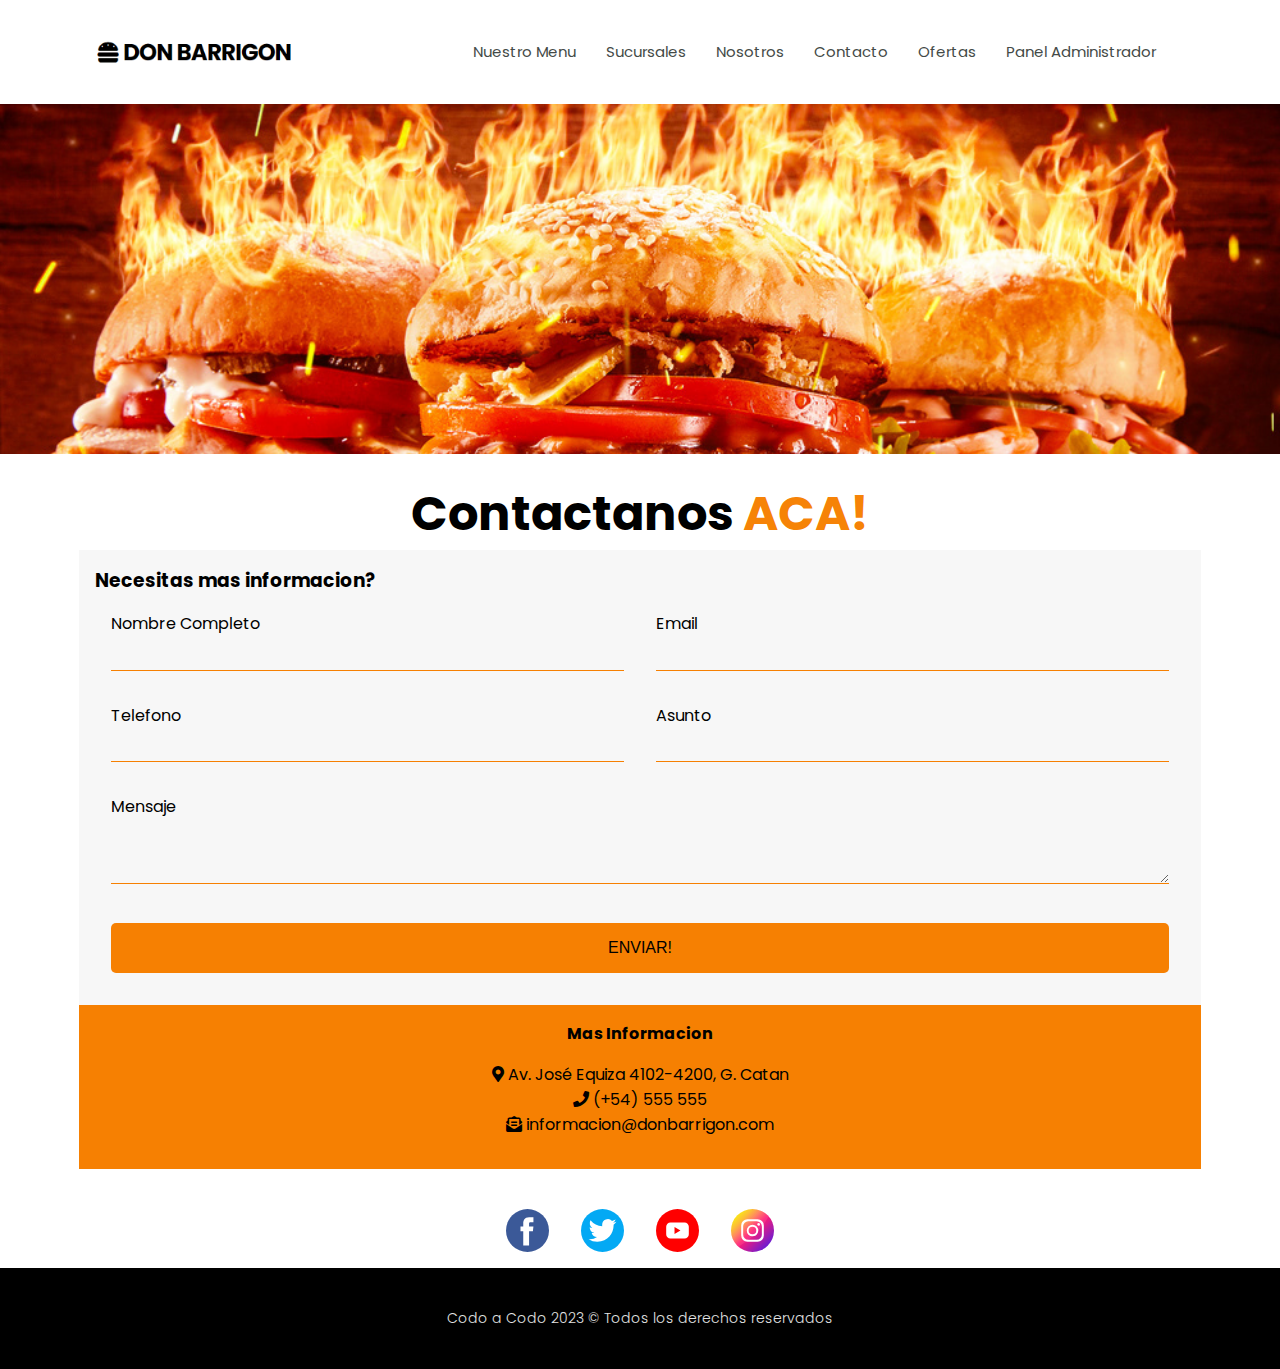
==== contacto.html @ cc316ffc "actualizacion del sitio" ====
<!DOCTYPE html>
<html lang="es">
  <head>
    <meta charset="UTF-8" />
    <meta name="viewport" content="width=device-width, initial-scale=1.0" />
    <meta name="description" content="Don Barrigon" />
    <meta name="author" content="Nahuel Zelaya,Fernando Luis Garcia,Jonathan Galeano" />
    <meta http-equiv="X-UA-Compatible" content="ie=edge" />
    <title>Don Barrigon</title>
    <link rel="icon" type="image/png" href="/img/hamburguesa-con-queso.png" />

    <!--GOOGLE FONTS: Poppins -->
    <link
      href="https://fonts.googleapis.com/css2?family=Poppins:wght@200;300;400;500;600;700;800&display=swap"
      rel="stylesheet"/>

    <!-- ICONS: Font Awesome y Line Awesome -->
    <link
      rel="stylesheet"
      href="https://use.fontawesome.com/releases/v5.8.1/css/all.css" />

     <link
      rel="stylesheet"
      href="https://maxst.icons8.com/vue-static/landings/line-awesome/line-awesome/1.3.0/css/line-awesome.min.css" />

    <!-- Animaciones AOS -->
    <link rel="stylesheet" href="https://unpkg.com/aos@next/dist/aos.css" />

    <!-- Mis Estilos -->
    <link rel="stylesheet" href="css/estilos.css" />
  </head>
  <body>
    <div class="hm-wrapper">
      <!-- menu principal -->
      <header class="hm-header">
        <div class="container">
          <div class="header-menu">
            <div class="hm-logo">
              <a href="index.html">
                <img src="img/logo.png" alt="" />
              </a>
            </div>

            <nav class="hm-menu">
              <ul>
                <li><a href="menu.html">Nuestro Menu</a></li>
                <li><a href="sucursales.html">Sucursales</a></li>
                <li><a href="nosotros.html">Nosotros</a></li>
                <li><a href="contacto.html">Contacto</a></li>
                <li><a href="ofertas.html">Ofertas</a></li>
                <li><a href="/templates/productos.html" target="_blank">Panel Administrador</a></li>
              </ul>          

              <div class="icon-menu">
                <button type="button"><i class="fas fa-bars"></i></button>
              </div>
            </nav>
          </div>
        </div>
      </header>

      <!--Menu responsive-->
      <nav class="header-menu-movil">
        <button class="cerrar-menu"><i class="fas fa-times"></i></button>
        <ul>
          <li><a href="menu.html">Nuestro Menu</a></li>
          <li><a href="sucursales.html">Sucursales</a></li>
          <li><a href="nosotros.html">Nosotros</a></li>
          <li><a href="contacto.html">Contacto</a></li>
          <li><a href="ofertas.html">Ofertas</a></li>
          <li><a href="/templates/productos.html" target="_blank">Panel Administrador</a></li>
        </ul>
      </nav>

      <!-- imagen banner -->
      <div class="hm-banner">
        <div class="img-banner">
          <img src="img/hero.jpg" alt="" />
        </div>
      </div>



        <!-- =================================
           ACA VA EL FORMULARIO
        ================================== -->

          
      <div class="content">
  
          <h1 class="logo">Contactanos <span> ACA!</span></h1>
  
          <div class="contact-wrapper animated bounceInUp">
              <div class="contact-form">
                  <h3>Necesitas mas informacion?</h3>
                  <form id="contact-form" action="https://formsubmit.co/-----------" method="POST">
                      <p>
                          <label for="nombre-completo">Nombre Completo</label>
                          <input type="text" id="nombre-completo" name="nombre-completo"><br>
                      </p>
                      <p>
                          <label for="email">Email </label>
                          <input type="email" id="email" name="email"><br>
                      </p>
                      <p>
                          <label for="telefono">Telefono</label>
                          <input type="tel" id="telefono" name="telefono"><br>
                      </p>
                      <p>
                          <label for="asunto">Asunto</label>
                          <input type="text" id="asunto" name="asunto"><br>
                      </p>
                      <p class="block">
                          <label>Mensaje</label> 
                          <textarea name="message" rows="3"></textarea>
                      </p>
                      <p class="block">
                          <button type="submit">
                              Enviar!
                          </button>
                      </p>
                  </form>
              </div>
              <div class="contact-info">
                  <h4>Mas Informacion</h4>
                  <ul>
                      <li><i class="fas fa-map-marker-alt"></i> Av. José Equiza 4102-4200, G. Catan</li>
                      <li><i class="fas fa-phone"></i> (+54) 555 555</li>
                      <li><i class="fas fa-envelope-open-text"></i> informacion@donbarrigon.com</li>
                  </ul>
                  
              </div>
          </div>
  
      </div>
    
        


      <!-- redes -->

      <section class="wrap-social-logos">
        <ul>
          <li>
            <a href="https://www.Facebook.com">
              <img src="img/facebook.svg" alt="Facebook" class="social-logo" />
            </a>
          </li>
          <li>
            <a href="https://www.Twitter.com">
              <img src="img/twitter.svg" alt="Twitter" class="social-logo" />
            </a>
          </li>
          <li>
            <a href="https://www.Youtube.com">
              <img src="img/youtube.svg" alt="Youtube" class="social-logo" />
            </a>
          </li>
          <li>
            <a href="https://www.Instagram.com">
              <img src="img/instagram.svg" alt="Instagram" class="social-logo" />
            </a>
          </li>
        </ul>
      </section>
      
      <!-- FOOTER-->      

      <footer class="foo-copy">
        <div class="container">
            <p>Codo a Codo 2023 © Todos los derechos reservados</p>
      </footer>
    </div>

      

    <!-- SCRIPT de las Animaciones AOS-->
    <script src="https://unpkg.com/aos@next/dist/aos.js"></script>

    <!-- Mi Script -->
    <script src="js/app.js"></script>

    <!--duracion en ms de AOS-->
    <script>
      AOS.init({
        duration: 1200,
      });
    </script>
  </body>
</html>
---- css/estilos.css ----
/*estilos generales*/
:root{
    --color-principal: #f67f00fd;
    --color-primary-hover:#f15c06;
    --color-verde:#04A75B;
    --color-negro: #444A47;
    --color-fondo: #F7F9FD;
    --color-footer: #151515;
}

*,::after, ::before{
    box-sizing: border-box;
}

*{
    padding: 0px;
    margin: 0;
}

body{
    font-family: 'Poppins', sans-serif;
}

.hm-wrapper{
    position: relative;
}

.hm-wrapper, body{
    min-height: 100%;
}

a{
    text-decoration: none;
}

ul,ol{
    list-style: none;
}

img{
    width: 100%;
    height: 100%;
    object-fit: cover;
    vertical-align: middle;
    border-style: none;
}

.bg-fondo{
    background: var(--color-fondo);
}

.container{
    width: 1122px;
    padding: 0 15px;
    margin: 0 auto;
}

@media screen and (min-width: 1px){
    .container{
        width: auto;
        max-width: 1122px !important;
    }
}

.uppercase{

    text-transform: uppercase !important;
}

/*buttons*/

.hm-btn{
    display: inline-block;
    position: relative;
    padding: 12px 25px;
    background: transparent;
    border: none;
    cursor: pointer;
    font-size: 14px;
    outline: 0;

}

.btn-primary{
    background: var(--color-principal);
    color: #fff;
    border-radius: 25px;
    text-align: center;
}

.btn-primary:hover{
    background: var(--color-primary-hover);
}



/*header*/

.header-menu-movil{
    display: none;
}


.hm-header{
    position: relative;
    height: 64px;
    background: #fff;
    line-height: 64px;
    -webkit-transition: all .6s ease-in-out;
    -moz-transition: all .6s ease-in-out;
    -ms-transition: all .6s ease-in-out;
    -o-transition: all .6s ease-in-out;
    transition: all .6s ease-in-out;
    margin-top: 20px;
    margin-bottom: 20px;
    box-sizing: border-box;
}
.hm-header .container{
    height: 100%;
}

.hm-header.header-fixed{
    position: fixed;
    width: 100%;
    top: 0;
    left: 0;
    box-shadow: 0px 3px 6px rgba(0, 0, 0, 8%);
    z-index: 99;
    margin-top: 0px;
    margin-bottom: 0px;
}

.header-menu{
    display: flex;
    height: 100%;
    justify-content: space-between;
    align-items: center;
}

.header-menu .hm-logo{
    width: 202px;
}

.hm-menu{
    display: flex;
    position: relative;
}

.hm-menu ul{
    display: flex;
}

.hm-menu ul li a{
    color: var(--color-negro);
    font-size: 15px;
    margin-right: 30px;
    display: inline-block;
}

.hm-menu ul li a:hover{
    color: var(--color-principal);
}



/*banner*/
.hm-banner{
    position: relative;
    width: 100%;
    height: 350px;
    min-height: 350px;
    overflow: hidden;
}

.hm-banner a{
    position: absolute;
    width: 100%;
    height: 100%;
    top: 0;
    left: 0;
    bottom: 0;
    right: 0;
    z-index: 20;
}

.hm-banner .img-banner{
    height: 100%;
}


/*Menu principal*/
.hm-page-block{
    position: relative;
    padding: 60px 0px;
}

.header-title{
    margin-bottom: 50px;
}

.header-title h1{
    color: var(--color-negro);
    position: relative;
    text-align: center;
    font-size: 30px;
    font-weight: 600;
    padding-bottom: 16px;
}

.header-title h1::after{
    content: '';
    width: 76px;
    height: 5px;
    background: var(--color-principal);
    bottom: 0;
    left: 50%;
    transform: translateX(-50%);
    position: absolute;
    border-radius: 3px;

}

.hm-grid-category,
.grid-product{
    display: grid;
    grid-template-columns: repeat(4,calc(25% - 2rem*3/4));
    row-gap: 2rem;
    column-gap: 2rem;
    max-width: 1122px;
}

.hm-grid-category .grid-item{
    position: relative;
    border-radius: 5px;
    overflow: hidden;
    max-height: 360px;
    
}

.hm-grid-category .grid-item img,
.grid-product .product-item .p-portada img{
    transition: all .3s ease-in;
}

.hm-grid-category .grid-item img:hover,
.grid-product .product-item .p-portada img:hover{
    transform: scale(1.07);
}

.hm-grid-category .grid-item:hover .c-info{
    transform: translateY(0%);
}

.hm-grid-category .grid-item .c-info{
    position: absolute;
    width: 100%;
    bottom: 0;
    left: 0;
    color: #fff;
    padding: 20px;
    background: rgba(0, 0, 0, 40%);
    transform: translateY(100%);
    transition: all .3s ease-in;
}

.hm-grid-category .grid-item .c-info h3{
    font-size: 16px;
    font-weight: 400;
    text-align: center;
}


/* MENU*/

.hm-tabs{
    display: flex;
    justify-content: center;
    align-content: center;
    flex-wrap: wrap;
    flex-direction: row;
}

.hm-tabs .hm-tab-link{
    margin: 0px 20px;
    background: #fff;
    border:1px solid #EEF5F9;
    padding: 10px 30px;
    border-radius: 22px;
    color: #7C807E;
    cursor: pointer;
    transition: all .3s;
}

.hm-tabs .hm-tab-link.active,
.hm-tabs .hm-tab-link:hover{
    background: var(--color-principal);
    color: #fff;
}

.hm-tabs .hm-tab-link.active .tabs-content{
    background: red;
}
/* tabs / menues */


.tabs-content.tab-active{
    display: flex;
}
.tabs-content {
    position: relative;
    display: none;
    justify-content: center;
    align-items: center;
    flex-wrap: wrap;
    gap: 10px 50px;
    padding: 100px 50px;
}


.tabs-content .product-item {
    position: relative;
    display: flex;
    justify-content: center;
    align-items: flex-start;
    width: 350px;
    height: 300px;
    background: #fff;
    border-radius: 20px;
    box-shadow: 0 35px 80px rgba(0,0,0,0.15);
    transition: 0.5s;    
}

.tabs-content .product-item:hover {
    height: 400px;
}

.tabs-content .product-item .p-portada {
    position: absolute;
    top: 20px;
    width: 300px;
    height: 220px;
    background: #333;
    border-radius: 12px;
    overflow: hidden;
    transition: 0.5s;
}

.tabs-content .product-item:hover .p-portada {
    top: -100px;
    scale: 0.75;
    box-shadow: 0 15px 45px rgba(0,0,0,0.2);
}

.tabs-content .product-item .p-portada img {
    position: absolute;
    top: 0;
    left: 0;
    width: 100%;
    height: 100%;
    object-fit: cover;
}

.tabs-content .product-item .p-info {
    position: absolute;
    top: 252px;
    width: 100%;
    padding: 0 30px;
    height: 35px;
    overflow: hidden;
    text-align: center;
    transition: 0.5s;
}

.tabs-content .product-item:hover .p-info {
    top: 130px;
    height: 250px;
}

.tabs-content .product-item .p-info h2 {
    font-size: 1.5em;
    font-weight: 700;
    color: #f67f00fd;
}

.tabs-content .product-item .p-info p {
    color: #333;
}

.tabs-content .product-item .p-info a {
    position: relative;
    top: 15px;
    display: inline-block;
    padding: 12px 25px;
    background: #f67f00fd;
    color: #fff;
    font-weight: 500;
    text-decoration: none;
    border-radius: 8px;
}




/* responsive*/
@media screen and (max-width: 1024px){
    .grid-product{
        grid-template-columns: repeat(3,calc(33.33% - 2rem*2/3));
        column-gap: 2rem;
        row-gap: 2rem;
    }
}

.hm-header .icon-menu{
    display: none;
}

@media screen and (max-width: 800px){
    .hm-banner{
        height: 400px;
        min-height: 400px;
    }

    .hm-grid-category,
    .grid-product{
        grid-template-columns: repeat(2,calc(50% - 2rem*1/2));
        column-gap: 2rem;
        row-gap: 2rem;
    }

    .hm-header .hm-menu ul{
        display: none;
    }

    .hm-header .icon-menu{
        display: block;
        margin-left: 20px;

    }

    .hm-header .icon-menu button{
        background: transparent;
        border: none;
        font-size: 22px;
        color: var(--color-negro);
    }

    footer .foo-row{
        flex-direction: column;
    }

    footer .foo-row .foo-col{
        width: 100%;
        margin-left: 0px !important;
        margin-right: 0px !important;
    }

    footer .foo-row .foo-col ul{
        display: none;
    }

    .hm-tabs .hm-tab-link{
        margin: 0px 10px;
        margin-bottom: 10px;
    }

    /* menu */
    .header-menu-movil{
        background: var(--color-principal);
        position: fixed;

        display: block;
        padding: 40px;
        top: 0;
        right: 0;
        width: 100%;
        height: 100vh;
        z-index: 1000;
        transition: all .3s ease;
        transform: translate(-100%);
    }

    .header-menu-movil.active{
        transform: translate(0%);
    }

    .header-menu-movil .cerrar-menu{
        position: absolute;
        top: 15px;
        right: 15px;
        width: 45px;
        height: 45px;
        line-height: 45px;
        border-radius: 50%;
        border: none;
        background: #fff;
        font-size: 18px;
        color: var(--color-negro);
    }

    .header-menu-movil ul li{
        position: relative;
        margin: 10px 0px;
    }

    .header-menu-movil ul li a{
        display: inline-block;
        color: #fff;
    
    }
}

@media screen and (max-width: 400px){
    .hm-banner{
        height: 320px;
        min-height: 320px;
    }

    .hm-grid-category{
        grid-template-columns: repeat(2,calc(50% - 1rem*1/2));
        column-gap: 1rem;
        row-gap: 1rem;
    }

    .grid-product {
        grid-template-columns: repeat(1,100%);
        column-gap: 1rem;
    }


    .hm-tabs .hm-tab-link{
        margin: 0px 10px;
        margin-bottom: 10px;
    }

    
}



/** Two Columns Section **/

/* Media query para 320px*/

.wrap-two-column {
    max-width: 100%; /* Ajuste al ancho completo de la pantalla */
    margin: 0 auto;
}

.wrap-two-column {
    display: flex;
    flex-direction: column; /* Cambie a una columna en tamaños mas chiquitos */
}

.wrap-text-column h3 {
    padding: 1rem 0; /* Reduci el espacio de relleno para tamaños de pantalla más chicos */
}

.wrap-img_two-column,
.wrap-text-column {
    padding: 1rem; /* Reduci el espacio de relleno para tamaños de pantalla más chicosx2 */
    text-align: center; /* Centre el contenido */
}

/* Media query para 768px */
@media (min-width: 768px) {
    .wrap-two-column {
        display: grid;
        grid-template-columns: 1fr 1fr;
    }

    .wrap-text-column h3 {
        padding: 2rem 0; /* Restaure el espacio de relleno para tamaños de pantalla más grandes */
    }

    .wrap-img_two-column,
    .wrap-text-column {
        padding: 2rem; /* Restaure el espacio de relleno para tamaños de pantalla más grandesX2 */
        text-align: left; /* Restaure la alineación izquierda del contenido */
    }
}

/* Media query para 1024px */
@media (min-width: 1024px) {
    .wrap-two-column {
        max-width: 1200px; /* Restaure el ancho máximo para tamaños de pantalla más grandes */
    }
}


/* Social logos*/
  
 
  
  .wrap-social-logos ul{
    display: flex;
    justify-content: center;
  }
  
  .social-logo{
    max-width: 75px;
    width: 100%;
    padding: 1rem;
  }


  /* formulario */



.content {
    max-width: 1170px;
    margin-left: auto;
    margin-right: auto;
    padding: 1.5em;
}

.logo {
    text-align: center;
    font-size: 3em;
}

.logo span {
    color: #f67f00fd;
}

.contact-wrapper {
    box-shadow: 0 0 20px 0 rgba(255, 255, 255, .3);
}

.contact-wrapper > * {
    padding: 1em;
}

.contact-form {
    background: #f7f7f7;
}

.contact-form form {
    display: grid;
    grid-template-columns: 1fr 1fr;
}

.contact-form form label {
    display: block;
}

.contact-form form p {
    margin: 0;
    padding: 1em;
}

.contact-form form .block {
    grid-column: 1 / 3;
}

.contact-form form button,
.contact-form form input,
.contact-form form textarea {
    width: 100%;
    padding: .7em;
    border: none;
    background: none;
    outline: 0;
    color: black;
    border-bottom: 1px solid #f67f00fd;
}

/* Estilo del botón del formulario */

.contact-form form button {
    background: #f67f00fd;
    border: none;
    text-transform: uppercase;
    padding: 1em;
}

.contact-form form button:hover,
.contact-form form button:focus {
    background: #f67f00fd;
    color: black;
    transition: background-color 1s ease-out;
    outline: 0;
    
    
 
}

button[type="submit"] {
    padding: 10px 20px; 
    border: none; 
    font-size: 16px; 
    cursor: pointer; 
    border-radius: 5px; 

}


/* CONTACT INFO */
.contact-info {
    background: #f67f00fd;
}

.contact-info h4, .contact-info ul, .contact-info p {
    text-align: center;
    margin: 0 0 1rem 0;
}

 /* Nosotros */


 .main {
    display: flex;
    justify-content: space-around;
    align-items: flex-start;
    flex-wrap: wrap;
    margin: 0 -10px; /* Ajusta este valor según tus necesidades */
  }
  
  .card {
    flex: 1;
    max-width: 400px;
    margin: 0 10px;
    box-shadow: 0 4px 8px rgba(0, 0, 0, 0.1);
    border-radius: 8px;
    overflow: hidden;
    transition: transform 0.3s ease-in-out;
  }
  
  .card:hover {
    transform: scale(1.05);
  }
  
  .card img {
    width: 100%;
    height: auto;
    max-height: 200px;
    object-fit: cover;
  }
  
  .card h2 {
    color: #000000;
    margin-bottom: 10px;
  }
  
  .card p {
    text-align: justify;
    padding: 15px;
  }
  
  
  /*footer*/

  .foo-copy{
    background: #000000 !important;
    padding: 40px 0px !important;
 }

 .foo-copy p{
    text-align: center;
    color: #E3E3E3;
    font-size: 14px;
    font-weight: 300;
 }
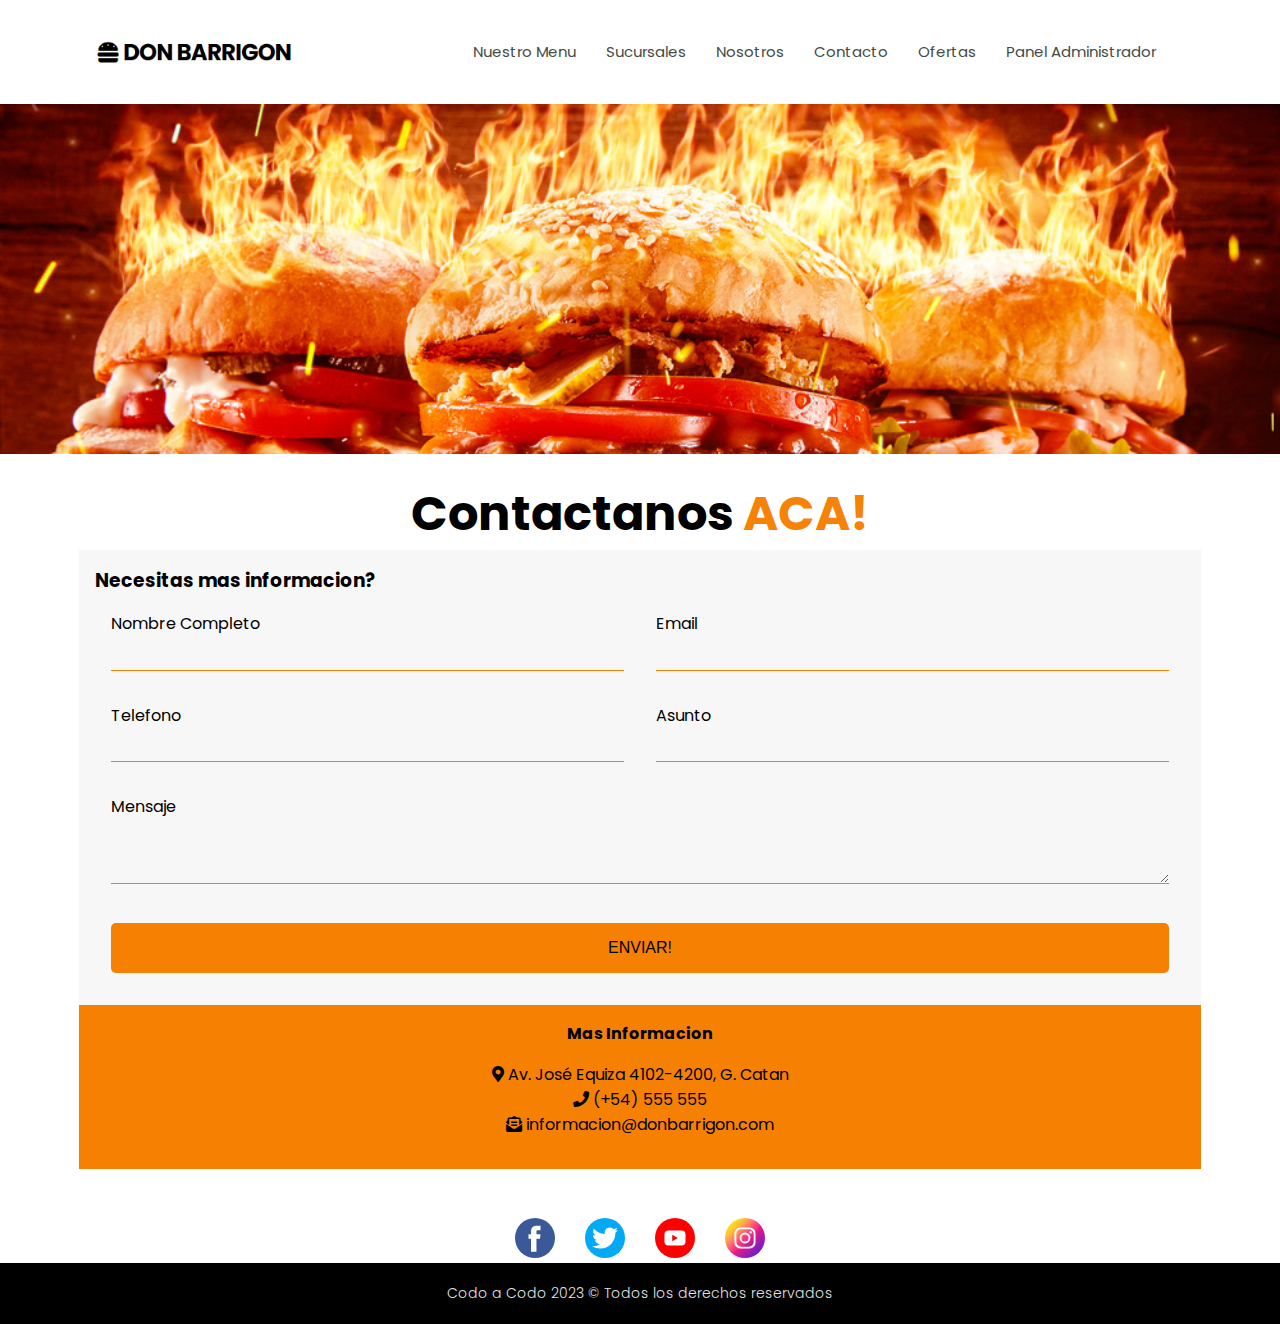
==== commit 7899e51a: "login" ====
--- a/contacto.html
+++ b/contacto.html
@@ -48,7 +48,7 @@
                 <li><a href="nosotros.html">Nosotros</a></li>
                 <li><a href="contacto.html">Contacto</a></li>
                 <li><a href="ofertas.html">Ofertas</a></li>
-                <li><a href="/templates/productos.html" target="_blank">Panel Administrador</a></li>
+                <li><a href="login.html">Panel Administrador</a></li>
               </ul>          
 
               <div class="icon-menu">
@@ -68,7 +68,7 @@
           <li><a href="nosotros.html">Nosotros</a></li>
           <li><a href="contacto.html">Contacto</a></li>
           <li><a href="ofertas.html">Ofertas</a></li>
-          <li><a href="/templates/productos.html" target="_blank">Panel Administrador</a></li>
+          <li><a href="login.html">Panel Administrador</a></li>
         </ul>
       </nav>
 
--- a/css/estilos.css
+++ b/css/estilos.css
@@ -1,763 +1,985 @@
-/*estilos generales*/
-:root{
-    --color-principal: #f67f00fd;
-    --color-primary-hover:#f15c06;
-    --color-verde:#04A75B;
-    --color-negro: #444A47;
-    --color-fondo: #F7F9FD;
-    --color-footer: #151515;
-}
-
-*,::after, ::before{
-    box-sizing: border-box;
-}
-
-*{
-    padding: 0px;
-    margin: 0;
-}
-
-body{
-    font-family: 'Poppins', sans-serif;
-}
-
-.hm-wrapper{
-    position: relative;
-}
-
-.hm-wrapper, body{
-    min-height: 100%;
-}
-
-a{
-    text-decoration: none;
-}
-
-ul,ol{
-    list-style: none;
-}
-
-img{
-    width: 100%;
-    height: 100%;
-    object-fit: cover;
-    vertical-align: middle;
-    border-style: none;
-}
-
-.bg-fondo{
-    background: var(--color-fondo);
-}
-
-.container{
-    width: 1122px;
-    padding: 0 15px;
-    margin: 0 auto;
-}
-
-@media screen and (min-width: 1px){
-    .container{
-        width: auto;
-        max-width: 1122px !important;
-    }
-}
-
-.uppercase{
-
-    text-transform: uppercase !important;
-}
-
-/*buttons*/
-
-.hm-btn{
-    display: inline-block;
-    position: relative;
-    padding: 12px 25px;
-    background: transparent;
-    border: none;
-    cursor: pointer;
-    font-size: 14px;
-    outline: 0;
-
-}
-
-.btn-primary{
-    background: var(--color-principal);
-    color: #fff;
-    border-radius: 25px;
-    text-align: center;
-}
-
-.btn-primary:hover{
-    background: var(--color-primary-hover);
-}
-
-
-
-/*header*/
-
-.header-menu-movil{
-    display: none;
-}
-
-
-.hm-header{
-    position: relative;
-    height: 64px;
-    background: #fff;
-    line-height: 64px;
-    -webkit-transition: all .6s ease-in-out;
-    -moz-transition: all .6s ease-in-out;
-    -ms-transition: all .6s ease-in-out;
-    -o-transition: all .6s ease-in-out;
-    transition: all .6s ease-in-out;
-    margin-top: 20px;
-    margin-bottom: 20px;
-    box-sizing: border-box;
-}
-.hm-header .container{
-    height: 100%;
-}
-
-.hm-header.header-fixed{
-    position: fixed;
-    width: 100%;
-    top: 0;
-    left: 0;
-    box-shadow: 0px 3px 6px rgba(0, 0, 0, 8%);
-    z-index: 99;
-    margin-top: 0px;
-    margin-bottom: 0px;
-}
-
-.header-menu{
-    display: flex;
-    height: 100%;
-    justify-content: space-between;
-    align-items: center;
-}
-
-.header-menu .hm-logo{
-    width: 202px;
-}
-
-.hm-menu{
-    display: flex;
-    position: relative;
-}
-
-.hm-menu ul{
-    display: flex;
-}
-
-.hm-menu ul li a{
-    color: var(--color-negro);
-    font-size: 15px;
-    margin-right: 30px;
-    display: inline-block;
-}
-
-.hm-menu ul li a:hover{
-    color: var(--color-principal);
-}
-
-
-
-/*banner*/
-.hm-banner{
-    position: relative;
-    width: 100%;
-    height: 350px;
-    min-height: 350px;
-    overflow: hidden;
-}
-
-.hm-banner a{
-    position: absolute;
-    width: 100%;
-    height: 100%;
-    top: 0;
-    left: 0;
-    bottom: 0;
-    right: 0;
-    z-index: 20;
-}
-
-.hm-banner .img-banner{
-    height: 100%;
-}
-
-
-/*Menu principal*/
-.hm-page-block{
-    position: relative;
-    padding: 60px 0px;
-}
-
-.header-title{
-    margin-bottom: 50px;
-}
-
-.header-title h1{
-    color: var(--color-negro);
-    position: relative;
-    text-align: center;
-    font-size: 30px;
-    font-weight: 600;
-    padding-bottom: 16px;
-}
-
-.header-title h1::after{
-    content: '';
-    width: 76px;
-    height: 5px;
-    background: var(--color-principal);
-    bottom: 0;
-    left: 50%;
-    transform: translateX(-50%);
-    position: absolute;
-    border-radius: 3px;
-
-}
-
-.hm-grid-category,
-.grid-product{
-    display: grid;
-    grid-template-columns: repeat(4,calc(25% - 2rem*3/4));
-    row-gap: 2rem;
-    column-gap: 2rem;
-    max-width: 1122px;
-}
-
-.hm-grid-category .grid-item{
-    position: relative;
-    border-radius: 5px;
-    overflow: hidden;
-    max-height: 360px;
-    
-}
-
-.hm-grid-category .grid-item img,
-.grid-product .product-item .p-portada img{
-    transition: all .3s ease-in;
-}
-
-.hm-grid-category .grid-item img:hover,
-.grid-product .product-item .p-portada img:hover{
-    transform: scale(1.07);
-}
-
-.hm-grid-category .grid-item:hover .c-info{
-    transform: translateY(0%);
-}
-
-.hm-grid-category .grid-item .c-info{
-    position: absolute;
-    width: 100%;
-    bottom: 0;
-    left: 0;
-    color: #fff;
-    padding: 20px;
-    background: rgba(0, 0, 0, 40%);
-    transform: translateY(100%);
-    transition: all .3s ease-in;
-}
-
-.hm-grid-category .grid-item .c-info h3{
-    font-size: 16px;
-    font-weight: 400;
-    text-align: center;
-}
-
-
-/* MENU*/
-
-.hm-tabs{
-    display: flex;
-    justify-content: center;
-    align-content: center;
-    flex-wrap: wrap;
-    flex-direction: row;
-}
-
-.hm-tabs .hm-tab-link{
-    margin: 0px 20px;
-    background: #fff;
-    border:1px solid #EEF5F9;
-    padding: 10px 30px;
-    border-radius: 22px;
-    color: #7C807E;
-    cursor: pointer;
-    transition: all .3s;
-}
-
-.hm-tabs .hm-tab-link.active,
-.hm-tabs .hm-tab-link:hover{
-    background: var(--color-principal);
-    color: #fff;
-}
-
-.hm-tabs .hm-tab-link.active .tabs-content{
-    background: red;
-}
-/* tabs / menues */
-
-
-.tabs-content.tab-active{
-    display: flex;
-}
-.tabs-content {
-    position: relative;
-    display: none;
-    justify-content: center;
-    align-items: center;
-    flex-wrap: wrap;
-    gap: 10px 50px;
-    padding: 100px 50px;
-}
-
-
-.tabs-content .product-item {
-    position: relative;
-    display: flex;
-    justify-content: center;
-    align-items: flex-start;
-    width: 350px;
-    height: 300px;
-    background: #fff;
-    border-radius: 20px;
-    box-shadow: 0 35px 80px rgba(0,0,0,0.15);
-    transition: 0.5s;    
-}
-
-.tabs-content .product-item:hover {
-    height: 400px;
-}
-
-.tabs-content .product-item .p-portada {
-    position: absolute;
-    top: 20px;
-    width: 300px;
-    height: 220px;
-    background: #333;
-    border-radius: 12px;
-    overflow: hidden;
-    transition: 0.5s;
-}
-
-.tabs-content .product-item:hover .p-portada {
-    top: -100px;
-    scale: 0.75;
-    box-shadow: 0 15px 45px rgba(0,0,0,0.2);
-}
-
-.tabs-content .product-item .p-portada img {
-    position: absolute;
-    top: 0;
-    left: 0;
-    width: 100%;
-    height: 100%;
-    object-fit: cover;
-}
-
-.tabs-content .product-item .p-info {
-    position: absolute;
-    top: 252px;
-    width: 100%;
-    padding: 0 30px;
-    height: 35px;
-    overflow: hidden;
-    text-align: center;
-    transition: 0.5s;
-}
-
-.tabs-content .product-item:hover .p-info {
-    top: 130px;
-    height: 250px;
-}
-
-.tabs-content .product-item .p-info h2 {
-    font-size: 1.5em;
-    font-weight: 700;
-    color: #f67f00fd;
-}
-
-.tabs-content .product-item .p-info p {
-    color: #333;
-}
-
-.tabs-content .product-item .p-info a {
-    position: relative;
-    top: 15px;
-    display: inline-block;
-    padding: 12px 25px;
-    background: #f67f00fd;
-    color: #fff;
-    font-weight: 500;
-    text-decoration: none;
-    border-radius: 8px;
-}
-
-
-
-
-/* responsive*/
-@media screen and (max-width: 1024px){
-    .grid-product{
-        grid-template-columns: repeat(3,calc(33.33% - 2rem*2/3));
-        column-gap: 2rem;
-        row-gap: 2rem;
-    }
-}
-
-.hm-header .icon-menu{
-    display: none;
-}
-
-@media screen and (max-width: 800px){
-    .hm-banner{
-        height: 400px;
-        min-height: 400px;
-    }
-
-    .hm-grid-category,
-    .grid-product{
-        grid-template-columns: repeat(2,calc(50% - 2rem*1/2));
-        column-gap: 2rem;
-        row-gap: 2rem;
-    }
-
-    .hm-header .hm-menu ul{
-        display: none;
-    }
-
-    .hm-header .icon-menu{
-        display: block;
-        margin-left: 20px;
-
-    }
-
-    .hm-header .icon-menu button{
-        background: transparent;
-        border: none;
-        font-size: 22px;
-        color: var(--color-negro);
-    }
-
-    footer .foo-row{
-        flex-direction: column;
-    }
-
-    footer .foo-row .foo-col{
-        width: 100%;
-        margin-left: 0px !important;
-        margin-right: 0px !important;
-    }
-
-    footer .foo-row .foo-col ul{
-        display: none;
-    }
-
-    .hm-tabs .hm-tab-link{
-        margin: 0px 10px;
-        margin-bottom: 10px;
-    }
-
-    /* menu */
-    .header-menu-movil{
-        background: var(--color-principal);
-        position: fixed;
-
-        display: block;
-        padding: 40px;
-        top: 0;
-        right: 0;
-        width: 100%;
-        height: 100vh;
-        z-index: 1000;
-        transition: all .3s ease;
-        transform: translate(-100%);
-    }
-
-    .header-menu-movil.active{
-        transform: translate(0%);
-    }
-
-    .header-menu-movil .cerrar-menu{
-        position: absolute;
-        top: 15px;
-        right: 15px;
-        width: 45px;
-        height: 45px;
-        line-height: 45px;
-        border-radius: 50%;
-        border: none;
-        background: #fff;
-        font-size: 18px;
-        color: var(--color-negro);
-    }
-
-    .header-menu-movil ul li{
-        position: relative;
-        margin: 10px 0px;
-    }
-
-    .header-menu-movil ul li a{
-        display: inline-block;
-        color: #fff;
-    
-    }
-}
-
-@media screen and (max-width: 400px){
-    .hm-banner{
-        height: 320px;
-        min-height: 320px;
-    }
-
-    .hm-grid-category{
-        grid-template-columns: repeat(2,calc(50% - 1rem*1/2));
-        column-gap: 1rem;
-        row-gap: 1rem;
-    }
-
-    .grid-product {
-        grid-template-columns: repeat(1,100%);
-        column-gap: 1rem;
-    }
-
-
-    .hm-tabs .hm-tab-link{
-        margin: 0px 10px;
-        margin-bottom: 10px;
-    }
-
-    
-}
-
-
-
-/** Two Columns Section **/
-
-/* Media query para 320px*/
-
-.wrap-two-column {
-    max-width: 100%; /* Ajuste al ancho completo de la pantalla */
-    margin: 0 auto;
-}
-
-.wrap-two-column {
-    display: flex;
-    flex-direction: column; /* Cambie a una columna en tamaños mas chiquitos */
-}
-
-.wrap-text-column h3 {
-    padding: 1rem 0; /* Reduci el espacio de relleno para tamaños de pantalla más chicos */
-}
-
-.wrap-img_two-column,
-.wrap-text-column {
-    padding: 1rem; /* Reduci el espacio de relleno para tamaños de pantalla más chicosx2 */
-    text-align: center; /* Centre el contenido */
-}
-
-/* Media query para 768px */
-@media (min-width: 768px) {
-    .wrap-two-column {
-        display: grid;
-        grid-template-columns: 1fr 1fr;
-    }
-
-    .wrap-text-column h3 {
-        padding: 2rem 0; /* Restaure el espacio de relleno para tamaños de pantalla más grandes */
-    }
-
-    .wrap-img_two-column,
-    .wrap-text-column {
-        padding: 2rem; /* Restaure el espacio de relleno para tamaños de pantalla más grandesX2 */
-        text-align: left; /* Restaure la alineación izquierda del contenido */
-    }
-}
-
-/* Media query para 1024px */
-@media (min-width: 1024px) {
-    .wrap-two-column {
-        max-width: 1200px; /* Restaure el ancho máximo para tamaños de pantalla más grandes */
-    }
-}
-
-
-/* Social logos*/
-  
- 
-  
-  .wrap-social-logos ul{
-    display: flex;
-    justify-content: center;
-  }
-  
-  .social-logo{
-    max-width: 75px;
-    width: 100%;
-    padding: 1rem;
-  }
-
-
-  /* formulario */
-
-
-
-.content {
-    max-width: 1170px;
-    margin-left: auto;
-    margin-right: auto;
-    padding: 1.5em;
-}
-
-.logo {
-    text-align: center;
-    font-size: 3em;
-}
-
-.logo span {
-    color: #f67f00fd;
-}
-
-.contact-wrapper {
-    box-shadow: 0 0 20px 0 rgba(255, 255, 255, .3);
-}
-
-.contact-wrapper > * {
-    padding: 1em;
-}
-
-.contact-form {
-    background: #f7f7f7;
-}
-
-.contact-form form {
-    display: grid;
-    grid-template-columns: 1fr 1fr;
-}
-
-.contact-form form label {
-    display: block;
-}
-
-.contact-form form p {
-    margin: 0;
-    padding: 1em;
-}
-
-.contact-form form .block {
-    grid-column: 1 / 3;
-}
-
-.contact-form form button,
-.contact-form form input,
-.contact-form form textarea {
-    width: 100%;
-    padding: .7em;
-    border: none;
-    background: none;
-    outline: 0;
-    color: black;
-    border-bottom: 1px solid #f67f00fd;
-}
-
-/* Estilo del botón del formulario */
-
-.contact-form form button {
-    background: #f67f00fd;
-    border: none;
-    text-transform: uppercase;
-    padding: 1em;
-}
-
-.contact-form form button:hover,
-.contact-form form button:focus {
-    background: #f67f00fd;
-    color: black;
-    transition: background-color 1s ease-out;
-    outline: 0;
-    
-    
- 
-}
-
-button[type="submit"] {
-    padding: 10px 20px; 
-    border: none; 
-    font-size: 16px; 
-    cursor: pointer; 
-    border-radius: 5px; 
-
-}
-
-
-/* CONTACT INFO */
-.contact-info {
-    background: #f67f00fd;
-}
-
-.contact-info h4, .contact-info ul, .contact-info p {
-    text-align: center;
-    margin: 0 0 1rem 0;
-}
-
- /* Nosotros */
-
-
- .main {
-    display: flex;
-    justify-content: space-around;
-    align-items: flex-start;
-    flex-wrap: wrap;
-    margin: 0 -10px; /* Ajusta este valor según tus necesidades */
-  }
-  
-  .card {
-    flex: 1;
-    max-width: 400px;
-    margin: 0 10px;
-    box-shadow: 0 4px 8px rgba(0, 0, 0, 0.1);
-    border-radius: 8px;
-    overflow: hidden;
-    transition: transform 0.3s ease-in-out;
-  }
-  
-  .card:hover {
-    transform: scale(1.05);
-  }
-  
-  .card img {
-    width: 100%;
-    height: auto;
-    max-height: 200px;
-    object-fit: cover;
-  }
-  
-  .card h2 {
-    color: #000000;
-    margin-bottom: 10px;
-  }
-  
-  .card p {
-    text-align: justify;
-    padding: 15px;
-  }
-  
-  
-  /*footer*/
-
-  .foo-copy{
-    background: #000000 !important;
-    padding: 40px 0px !important;
- }
-
- .foo-copy p{
-    text-align: center;
-    color: #E3E3E3;
-    font-size: 14px;
-    font-weight: 300;
- }
+/*estilos generales*/
+:root{
+    --color-principal: #f67f00fd;
+    --color-primary-hover:#f15c06;
+    --color-verde:#04A75B;
+    --color-negro: #444A47;
+    --color-fondo: #F7F9FD;
+    --color-footer: #151515;
+}
+
+*,::after, ::before{
+    box-sizing: border-box;
+}
+
+*{
+    padding: 0px;
+    margin: 0;
+}
+
+body{
+    font-family: 'Poppins', sans-serif;
+}
+
+.hm-wrapper{
+    position: relative;
+}
+
+.hm-wrapper, body{
+    min-height: 100%;
+}
+
+a{
+    text-decoration: none;
+}
+
+ul,ol{
+    list-style: none;
+}
+
+img{
+    width: 100%;
+    height: 100%;
+    object-fit: cover;
+    vertical-align: middle;
+    border-style: none;
+}
+
+.bg-fondo{
+    background: var(--color-fondo);
+}
+
+.container{
+    width: 1122px;
+    padding: 0 15px;
+    margin: 0 auto;
+}
+
+@media screen and (min-width: 1px){
+    .container{
+        width: auto;
+        max-width: 1122px !important;
+    }
+}
+
+.uppercase{
+
+    text-transform: uppercase !important;
+}
+
+/*buttons*/
+
+.hm-btn{
+    display: inline-block;
+    position: relative;
+    padding: 12px 25px;
+    background: transparent;
+    border: none;
+    cursor: pointer;
+    font-size: 14px;
+    outline: 0;
+
+}
+
+.btn-primary{
+    background: var(--color-principal);
+    color: #fff;
+    border-radius: 25px;
+    text-align: center;
+}
+
+.btn-primary:hover{
+    background: var(--color-primary-hover);
+}
+
+
+
+/*header*/
+
+.header-menu-movil{
+    display: none;
+}
+
+
+.hm-header{
+    position: relative;
+    height: 64px;
+    background: #fff;
+    line-height: 64px;
+    -webkit-transition: all .6s ease-in-out;
+    -moz-transition: all .6s ease-in-out;
+    -ms-transition: all .6s ease-in-out;
+    -o-transition: all .6s ease-in-out;
+    transition: all .6s ease-in-out;
+    margin-top: 20px;
+    margin-bottom: 20px;
+    box-sizing: border-box;
+}
+.hm-header .container{
+    height: 100%;
+}
+
+.hm-header.header-fixed{
+    position: fixed;
+    width: 100%;
+    top: 0;
+    left: 0;
+    box-shadow: 0px 3px 6px rgba(0, 0, 0, 8%);
+    z-index: 99;
+    margin-top: 0px;
+    margin-bottom: 0px;
+}
+
+.header-menu{
+    display: flex;
+    height: 100%;
+    justify-content: space-between;
+    align-items: center;
+}
+
+.header-menu .hm-logo{
+    width: 202px;
+}
+
+.hm-menu{
+    display: flex;
+    position: relative;
+}
+
+.hm-menu ul{
+    display: flex;
+}
+
+.hm-menu ul li a{
+    color: var(--color-negro);
+    font-size: 15px;
+    margin-right: 30px;
+    display: inline-block;
+}
+
+.hm-menu ul li a:hover{
+    color: var(--color-principal);
+}
+
+
+
+/*banner*/
+.hm-banner{
+    position: relative;
+    width: 100%;
+    height: 350px;
+    min-height: 350px;
+    overflow: hidden;
+}
+
+.hm-banner a{
+    position: absolute;
+    width: 100%;
+    height: 100%;
+    top: 0;
+    left: 0;
+    bottom: 0;
+    right: 0;
+    z-index: 20;
+}
+
+.hm-banner .img-banner{
+    height: 100%;
+}
+
+
+/*Menu principal*/
+.hm-page-block{
+    position: relative;
+    padding: 60px 0px;
+}
+
+.header-title{
+    margin-bottom: 50px;
+}
+
+.header-title h1{
+    color: var(--color-negro);
+    position: relative;
+    text-align: center;
+    font-size: 30px;
+    font-weight: 600;
+    padding-bottom: 16px;
+}
+
+.header-title h1::after{
+    content: '';
+    width: 76px;
+    height: 5px;
+    background: var(--color-principal);
+    bottom: 0;
+    left: 50%;
+    transform: translateX(-50%);
+    position: absolute;
+    border-radius: 3px;
+
+}
+
+.hm-grid-category,
+.grid-product{
+    display: grid;
+    grid-template-columns: repeat(4,calc(25% - 2rem*3/4));
+    row-gap: 2rem;
+    column-gap: 2rem;
+    max-width: 1122px;
+}
+
+.hm-grid-category .grid-item{
+    position: relative;
+    border-radius: 5px;
+    overflow: hidden;
+    max-height: 360px;
+    
+}
+
+.hm-grid-category .grid-item img,
+.grid-product .product-item .p-portada img{
+    transition: all .3s ease-in;
+}
+
+.hm-grid-category .grid-item img:hover,
+.grid-product .product-item .p-portada img:hover{
+    transform: scale(1.07);
+}
+
+.hm-grid-category .grid-item:hover .c-info{
+    transform: translateY(0%);
+}
+
+.hm-grid-category .grid-item .c-info{
+    position: absolute;
+    width: 100%;
+    bottom: 0;
+    left: 0;
+    color: #fff;
+    padding: 20px;
+    background: rgba(0, 0, 0, 40%);
+    transform: translateY(100%);
+    transition: all .3s ease-in;
+}
+
+.hm-grid-category .grid-item .c-info h3{
+    font-size: 16px;
+    font-weight: 400;
+    text-align: center;
+}
+
+
+/* MENU*/
+
+.hm-tabs{
+    display: flex;
+    justify-content: center;
+    align-content: center;
+    flex-wrap: wrap;
+    flex-direction: row;
+}
+
+.hm-tabs .hm-tab-link{
+    margin: 0px 20px;
+    background: #fff;
+    border:1px solid #EEF5F9;
+    padding: 10px 30px;
+    border-radius: 22px;
+    color: #7C807E;
+    cursor: pointer;
+    transition: all .3s;
+}
+
+.hm-tabs .hm-tab-link.active,
+.hm-tabs .hm-tab-link:hover{
+    background: var(--color-principal);
+    color: #fff;
+}
+
+.hm-tabs .hm-tab-link.active .tabs-content{
+    background: red;
+}
+/* tabs / menues */
+
+
+.tabs-content.tab-active{
+    display: flex;
+}
+.tabs-content {
+    position: relative;
+    display: none;
+    justify-content: center;
+    align-items: center;
+    flex-wrap: wrap;
+    gap: 10px 50px;
+    padding: 100px 50px;
+}
+
+
+.tabs-content .product-item {
+    position: relative;
+    display: flex;
+    justify-content: center;
+    align-items: flex-start;
+    width: 350px;
+    height: 300px;
+    background: #fff;
+    border-radius: 20px;
+    box-shadow: 0 35px 80px rgba(0,0,0,0.15);
+    transition: 0.5s;    
+}
+
+.tabs-content .product-item:hover {
+    height: 400px;
+}
+
+.tabs-content .product-item .p-portada {
+    position: absolute;
+    top: 20px;
+    width: 300px;
+    height: 220px;
+    background: #333;
+    border-radius: 12px;
+    overflow: hidden;
+    transition: 0.5s;
+}
+
+.tabs-content .product-item:hover .p-portada {
+    top: -100px;
+    scale: 0.75;
+    box-shadow: 0 15px 45px rgba(0,0,0,0.2);
+}
+
+.tabs-content .product-item .p-portada img {
+    position: absolute;
+    top: 0;
+    left: 0;
+    width: 100%;
+    height: 100%;
+    object-fit: cover;
+}
+
+.tabs-content .product-item .p-info {
+    position: absolute;
+    top: 252px;
+    width: 100%;
+    padding: 0 30px;
+    height: 35px;
+    overflow: hidden;
+    text-align: center;
+    transition: 0.5s;
+}
+
+.tabs-content .product-item:hover .p-info {
+    top: 130px;
+    height: 250px;
+}
+
+.tabs-content .product-item .p-info h2 {
+    font-size: 1.5em;
+    font-weight: 700;
+    color: #f67f00fd;
+}
+
+.tabs-content .product-item .p-info p {
+    color: #333;
+}
+
+.tabs-content .product-item .p-info a {
+    position: relative;
+    top: 15px;
+    display: inline-block;
+    padding: 12px 25px;
+    background: #f67f00fd;
+    color: #fff;
+    font-weight: 500;
+    text-decoration: none;
+    border-radius: 8px;
+}
+
+
+
+
+/* responsive*/
+@media screen and (max-width: 1024px){
+    .grid-product{
+        grid-template-columns: repeat(3,calc(33.33% - 2rem*2/3));
+        column-gap: 2rem;
+        row-gap: 2rem;
+    }
+}
+
+.hm-header .icon-menu{
+    display: none;
+}
+
+@media screen and (max-width: 800px){
+    .hm-banner{
+        height: 400px;
+        min-height: 400px;
+    }
+
+    .hm-grid-category,
+    .grid-product{
+        grid-template-columns: repeat(2,calc(50% - 2rem*1/2));
+        column-gap: 2rem;
+        row-gap: 2rem;
+    }
+
+    .hm-header .hm-menu ul{
+        display: none;
+    }
+
+    .hm-header .icon-menu{
+        display: block;
+        margin-left: 20px;
+
+    }
+
+    .hm-header .icon-menu button{
+        background: transparent;
+        border: none;
+        font-size: 22px;
+        color: var(--color-negro);
+    }
+
+    footer .foo-row{
+        flex-direction: column;
+    }
+
+    footer .foo-row .foo-col{
+        width: 100%;
+        margin-left: 0px !important;
+        margin-right: 0px !important;
+    }
+
+    footer .foo-row .foo-col ul{
+        display: none;
+    }
+
+    .hm-tabs .hm-tab-link{
+        margin: 0px 10px;
+        margin-bottom: 10px;
+    }
+
+    /* menu */
+    .header-menu-movil{
+        background: var(--color-principal);
+        position: fixed;
+
+        display: block;
+        padding: 40px;
+        top: 0;
+        right: 0;
+        width: 100%;
+        height: 100vh;
+        z-index: 1000;
+        transition: all .3s ease;
+        transform: translate(-100%);
+    }
+
+    .header-menu-movil.active{
+        transform: translate(0%);
+    }
+
+    .header-menu-movil .cerrar-menu{
+        position: absolute;
+        top: 15px;
+        right: 15px;
+        width: 45px;
+        height: 45px;
+        line-height: 45px;
+        border-radius: 50%;
+        border: none;
+        background: #fff;
+        font-size: 18px;
+        color: var(--color-negro);
+    }
+
+    .header-menu-movil ul li{
+        position: relative;
+        margin: 10px 0px;
+    }
+
+    .header-menu-movil ul li a{
+        display: inline-block;
+        color: #fff;
+    
+    }
+}
+
+@media screen and (max-width: 400px){
+    .hm-banner{
+        height: 320px;
+        min-height: 320px;
+    }
+
+    .hm-grid-category{
+        grid-template-columns: repeat(2,calc(50% - 1rem*1/2));
+        column-gap: 1rem;
+        row-gap: 1rem;
+    }
+
+    .grid-product {
+        grid-template-columns: repeat(1,100%);
+        column-gap: 1rem;
+    }
+
+
+    .hm-tabs .hm-tab-link{
+        margin: 0px 10px;
+        margin-bottom: 10px;
+    }
+
+    
+}
+
+
+
+/** Two Columns Section **/
+
+/* Media query para 320px*/
+
+.wrap-two-column {
+    max-width: 100%; /* Ajuste al ancho completo de la pantalla */
+    margin: 0 auto;
+}
+
+.wrap-two-column {
+    display: flex;
+    flex-direction: column; /* Cambie a una columna en tamaños mas chiquitos */
+}
+
+.wrap-text-column h3 {
+    padding: 1rem 0; /* Reduci el espacio de relleno para tamaños de pantalla más chicos */
+}
+
+.wrap-img_two-column,
+.wrap-text-column {
+    padding: 1rem; /* Reduci el espacio de relleno para tamaños de pantalla más chicosx2 */
+    text-align: center; /* Centre el contenido */
+}
+
+/* Media query para 768px */
+@media (min-width: 768px) {
+    .wrap-two-column {
+        display: grid;
+        grid-template-columns: 1fr 1fr;
+    }
+
+    .wrap-text-column h3 {
+        padding: 2rem 0; /* Restaure el espacio de relleno para tamaños de pantalla más grandes */
+    }
+
+    .wrap-img_two-column,
+    .wrap-text-column {
+        padding: 2rem; /* Restaure el espacio de relleno para tamaños de pantalla más grandesX2 */
+        text-align: left; /* Restaure la alineación izquierda del contenido */
+    }
+}
+
+/* Media query para 1024px */
+@media (min-width: 1024px) {
+    .wrap-two-column {
+        max-width: 1200px; /* Restaure el ancho máximo para tamaños de pantalla más grandes */
+    }
+}
+
+
+/* Social logos*/
+  
+ 
+  
+  .wrap-social-logos ul{
+    display: flex;
+    justify-content: center;
+  }
+  
+  .social-logo{
+    max-width: 75px;
+    width: 100%;
+    padding: 1rem;
+  }
+
+
+  /* formulario */
+
+
+
+.content {
+    max-width: 1170px;
+    margin-left: auto;
+    margin-right: auto;
+    padding: 1.5em;
+}
+
+.logo {
+    text-align: center;
+    font-size: 3em;
+}
+
+.logo span {
+    color: #f67f00fd;
+}
+
+.contact-wrapper {
+    box-shadow: 0 0 20px 0 rgba(255, 255, 255, .3);
+}
+
+.contact-wrapper > * {
+    padding: 1em;
+}
+
+.contact-form {
+    background: #f7f7f7;
+}
+
+.contact-form form {
+    display: grid;
+    grid-template-columns: 1fr 1fr;
+}
+
+.contact-form form label {
+    display: block;
+}
+
+.contact-form form p {
+    margin: 0;
+    padding: 1em;
+}
+
+.contact-form form .block {
+    grid-column: 1 / 3;
+}
+
+.contact-form form button,
+.contact-form form input,
+.contact-form form textarea {
+    width: 100%;
+    padding: .7em;
+    border: none;
+    background: none;
+    outline: 0;
+    color: black;
+    border-bottom: 1px solid #f67f00fd;
+}
+
+/* Estilo del botón del formulario */
+
+.contact-form form button {
+    background: #f67f00fd;
+    border: none;
+    text-transform: uppercase;
+    padding: 1em;
+}
+
+.contact-form form button:hover,
+.contact-form form button:focus {
+    background: #f67f00fd;
+    color: black;
+    transition: background-color 1s ease-out;
+    outline: 0;
+    
+    
+ 
+}
+
+button[type="submit"] {
+    padding: 10px 20px; 
+    border: none; 
+    font-size: 16px; 
+    cursor: pointer; 
+    border-radius: 5px; 
+
+}
+
+
+/* CONTACT INFO */
+.contact-info {
+    background: #f67f00fd;
+}
+
+.contact-info h4, .contact-info ul, .contact-info p {
+    text-align: center;
+    margin: 0 0 1rem 0;
+}
+/*SUCURSALES*/
+.cards-sucursales {
+    display: flex;
+    justify-content: center;
+    align-items: center;
+    height: 100vh;
+    margin: 0;
+}
+
+.card-container {
+    display: flex;
+    flex-direction: column;
+    align-items: center;
+}
+
+.card {
+    perspective: 1000px;
+    width: 600px;
+    height: 450px;
+    margin: 20px;
+    border-radius: 10px;
+    overflow: hidden;
+    box-shadow: 0 4px 8px rgba(0, 0, 0, 0.1);
+}
+
+.card h2 {
+    color: #fffefcfd;
+    border: 2px solid black;
+    border-radius: 5px;
+    padding: 10px;
+    background-color: #f67f00fd;
+
+}
+
+.card-inner {
+    position: relative;
+    width: 100%;
+    height: 100%;
+    text-align: center;
+    transition: transform 0.8s;
+    transform-style: preserve-3d;
+}
+
+.card:hover .card-inner {
+    transform: rotateY(180deg);
+}
+
+.card-front, .card-back {
+    position: absolute;
+    width: 100%;
+    height: 100%;
+    backface-visibility: hidden;
+    background-image: url(../img/local.jpg);
+    background-repeat: no-repeat;
+    background-position: center center;
+    background-size: cover;
+    color: white;
+    display: flex;
+    justify-content: center;
+    align-items: center;
+    border-radius: 10px;
+}
+
+.card-back {
+    transform: rotateY(180deg);
+}
+
+.map {
+    max-width: 100%;
+    max-height: 100%;
+    border-radius: 10px;
+}
+
+ /* Nosotros */
+
+
+main {
+    display: flex;
+    flex-wrap: wrap;
+    justify-content: center;
+    gap: 20px;
+    align-items: flex-start;
+    text-align: center;
+  }
+  
+  .local-1 img,
+  .local-2 img,
+  .local-3 img {
+    max-width: 100%;
+    height: auto;
+    max-height: 400px;
+  }
+  
+  
+  .local-1,
+  .local-2,
+  .local-3 {
+    display: flex;
+    flex-direction: column;
+    align-items: center;
+    text-align: center;
+    width: 30%;
+    margin: 0 20px;
+  }
+  .local-1,
+  .local-2,
+  .local-3 > p, h2 {
+    color: #000000;
+  }
+  
+  .local-1, .local-2, .local-3 {
+    margin: 0 10px;
+  }
+  
+  
+  .local-3 {
+    flex: 1;
+    max-width: 100%;
+  }
+
+
+  /*footer*/
+
+  .foo-copy{
+    background: #000000;
+    padding: 40px 0px;
+ }
+
+ .foo-copy p{
+    text-align: center;
+    color: #E3E3E3;
+    font-size: 14px;
+    font-weight: 300;
+ }
+
+
+
+ /*ESTOY CANSADO JEFE*/
+
+ .card-deck {
+    display: flex;
+    flex-wrap: wrap;
+    justify-content: center;
+  }
+  
+  .card {
+    margin: 10px;
+    width: 300px; /* Ajusta el ancho según tus preferencias */
+    box-shadow: 0 4px 8px rgba(0, 0, 0, 0.1);
+    border-radius: 10px;
+    overflow: hidden;
+    transition: 0.3s;
+  }
+  
+  .card:hover {
+    transform: translateY(-5px);
+    box-shadow: 0 8px 16px rgba(0, 0, 0, 0.2);
+  }
+  
+  .photo img {
+    width: 100%;
+    height: 200px; /* Ajusta la altura de la imagen según tus preferencias */
+    object-fit: cover;
+    border-radius: 10px 10px 0 0;
+  }
+  
+  .burger-name {
+    font-size: 18px;
+    font-weight: 600;
+    color: var(--color-negro);
+    margin: 10px;
+  }
+  
+  .card p {
+    color: #555;
+    margin: 10px;
+  }
+  
+  .price {
+    font-size: 24px;
+    font-weight: 700;
+    color: var(--color-principal);
+    margin: 10px;
+  }
+  
+  .buton {
+    text-align: center;
+    margin-bottom: 20px;
+  }
+  
+  .buton button {
+    padding: 12px 25px;
+    background: var(--color-principal);
+    color: #fff;
+    font-weight: 500;
+    text-decoration: none;
+    border: none;
+    border-radius: 8px;
+    cursor: pointer;
+    transition: background-color 0.3s;
+  }
+  
+  .buton button:hover {
+    background: var(--color-primary-hover);
+  }
+  
+
+
+
+  /* Estilos para el formulario de inicio de sesión */
+#loginForm {
+    max-width: 400px;
+    margin: 0 auto;
+    padding: 20px;
+    background: #fff;
+    border-radius: 8px;
+    box-shadow: 0 0 10px rgba(0, 0, 0, 0.1);
+}
+
+#loginForm h2 {
+    text-align: center;
+    color: #333;
+}
+
+#loginForm label {
+    display: block;
+    margin-bottom: 8px;
+    color: #333;
+}
+
+#loginForm input {
+    width: 100%;
+    padding: 10px;
+    margin-bottom: 15px;
+    border: 1px solid #ccc;
+    border-radius: 4px;
+    box-sizing: border-box;
+}
+
+#loginForm button {
+    width: 100%;
+    padding: 10px;
+    background-color: #f67f00fd;
+    color: #fff;
+    border: none;
+    border-radius: 4px;
+    cursor: pointer;
+}
+
+#loginForm button:hover {
+    background-color: #f15c06;
+}
+
+/* Estilos para la sección de redes sociales */
+.wrap-social-logos {
+    text-align: center;
+    margin-top: 20px;
+}
+
+.social-logo {
+    max-width: 50px;
+    width: 100%;
+    padding: 5px;
+    margin: 0 10px;
+}
+
+/* Estilos para el pie de página */
+.foo-copy {
+    text-align: center;
+    padding: 20px 0;
+    background: #000;
+    color: #fff;
+}
+
+.foo-copy p {
+    font-size: 14px;
+    font-weight: 300;
+    margin: 0;
+}
